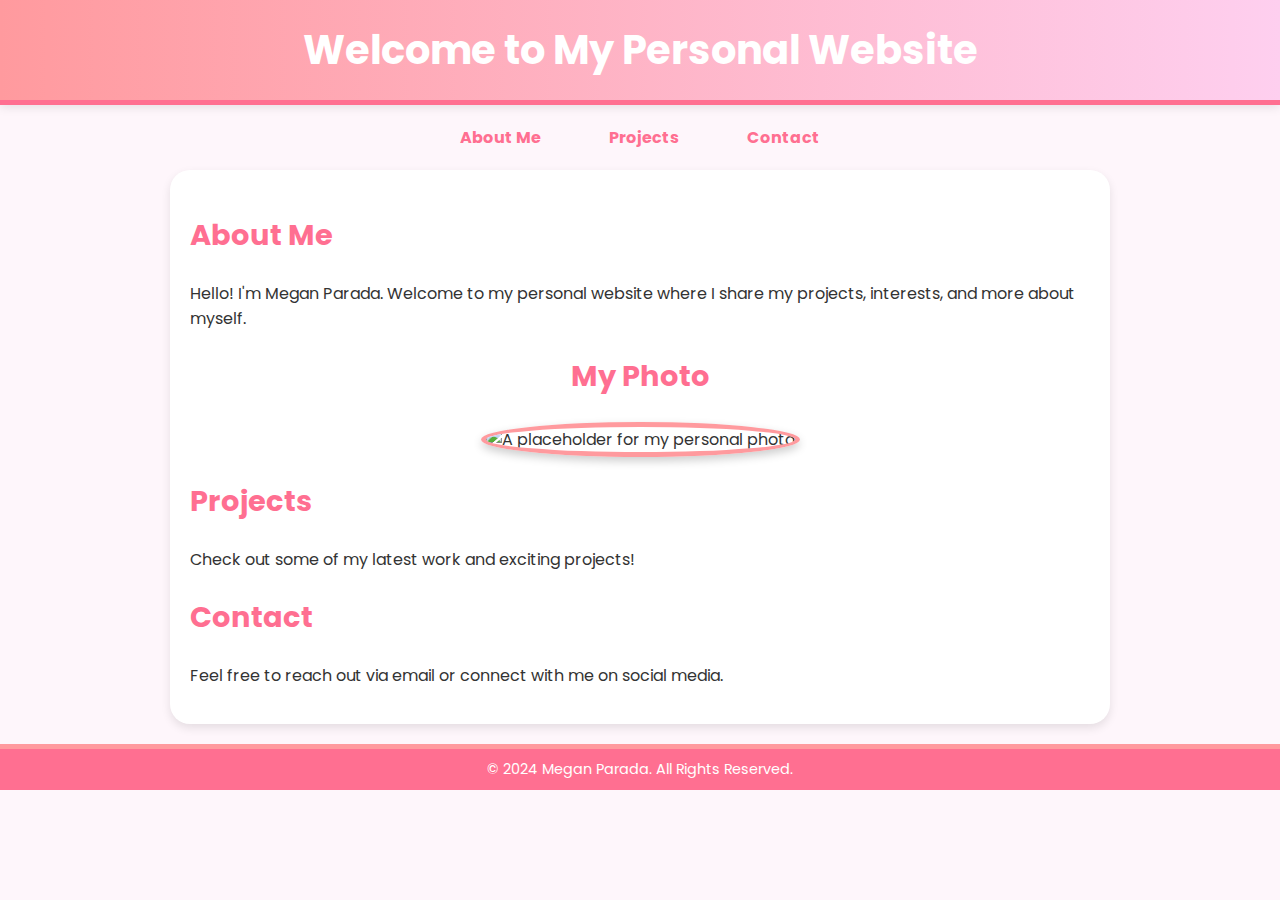
==== index.html @ aedd2c14 "Update index.html" ====
<!DOCTYPE html>
<html lang="en">

<head>
    <meta charset="UTF-8">
    <meta name="viewport" content="width=device-width, initial-scale=1.0">
    <title>Megan Parada</title>
    <link href="https://fonts.googleapis.com/css2?family=Poppins:wght@300;400;700&display=swap" rel="stylesheet">
<style>
        /* General Styles */
        body {
            font-family: 'Poppins', sans-serif;
            margin: 0;
            padding: 0;
            background-color: #fef6fb; /* Light pastel pink */
            color: #333;
        }

        /* Header */
        header {
            background: linear-gradient(to right, #ff9a9e, #fecfef); /* Pink gradient */
            color: white;
            text-align: center;
            padding: 20px 0;
            border-bottom: 5px solid #ff6f91;
            box-shadow: 0 2px 10px rgba(0, 0, 0, 0.1);
        }

        header h1 {
            margin: 0;
            font-size: 2.5rem;
        }

        /* Navigation */
        nav {
            margin: 20px 0;
            text-align: center;
        }

        nav a {
            margin: 0 15px;
            text-decoration: none;
            color: #ff6f91;
            font-weight: bold;
            border: 2px solid transparent;
            padding: 5px 15px;
            border-radius: 20px;
            transition: all 0.3s ease;
        }

        nav a:hover {
            background-color: #ff6f91;
            color: white;
            border-color: #ff6f91;
        }

        /* Container */
        .container {
            max-width: 900px;
            margin: 20px auto;
            padding: 20px;
            background: white;
            box-shadow: 0 4px 10px rgba(0, 0, 0, 0.1);
            border-radius: 20px;
        }

        h2 {
            color: #ff6f91;
            font-size: 1.8rem;
        }

        /* Photo Section */
        .photo {
            text-align: center;
            margin-bottom: 20px;
        }

        .photo img {
            max-width: 100%;
            height: auto;
            border-radius: 50%;
            border: 5px solid #ff9a9e;
            box-shadow: 0 4px 10px rgba(0, 0, 0, 0.2);
        }

        /* Footer */
        footer {
            text-align: center;
            padding: 10px 0;
            background-color: #ff6f91;
            color: white;
            border-top: 5px solid #ff9a9e;
        }

        footer p {
            margin: 0;
            font-size: 0.9rem;
        }

        /* Responsive */
        @media (max-width: 768px) {
            header h1 {
                font-size: 2rem;
            }

            nav a {
                margin: 0 10px;
                padding: 5px 10px;
            }
        }
    </style>
</head>

<body>
    <header>
        <h1>Welcome to My Personal Website</h1>
    </header>
    <nav>
        <a href="#about">About Me</a>
        <a href="#projects">Projects</a>
        <a href="#contact">Contact</a>
    </nav>
    <div class="container">
        <section id="about">
            <h2>About Me</h2>
            <p>Hello! I'm Megan Parada. Welcome to my personal website where I share my projects, interests, and more about myself. </p>
        </section>
        <div class="photo">
            <h2>My Photo</h2>
            <img src="/images/Megan_Parada.jpeg" alt="A placeholder for my personal photo">
        </div>
        <section id="projects">
            <h2>Projects</h2>
            <p>Check out some of my latest work and exciting projects!</p>
        </section>
        <section id="contact">
            <h2>Contact</h2>
            <p>Feel free to reach out via email or connect with me on social media.</p>
        </section>
    </div>
    <footer>
        <p>&copy; 2024 Megan Parada. All Rights Reserved.</p>
    </footer>
</body>

</html>
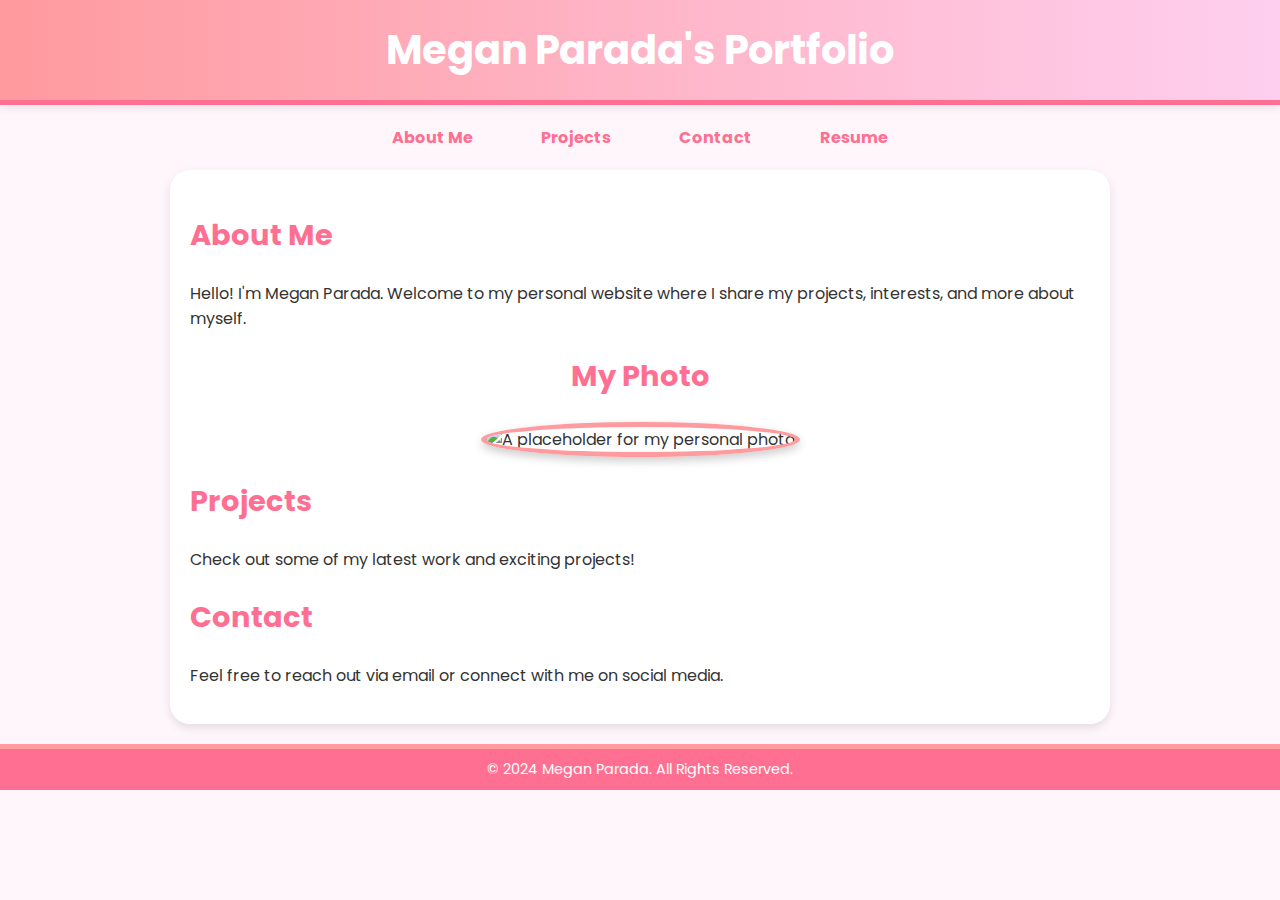
==== commit 6174bbf2: "Update index.html" ====
--- a/index.html
+++ b/index.html
@@ -113,12 +113,13 @@
 
 <body>
     <header>
-        <h1>Welcome to My Personal Website</h1>
+        <h1>Megan Parada's Portfolio</h1>
     </header>
     <nav>
         <a href="#about">About Me</a>
         <a href="#projects">Projects</a>
         <a href="#contact">Contact</a>
+        <a href="#resume">Resume</a>
     </nav>
     <div class="container">
         <section id="about">
@@ -127,7 +128,7 @@
         </section>
         <div class="photo">
             <h2>My Photo</h2>
-            <img src="/images/Megan_Parada.jpeg" alt="A placeholder for my personal photo">
+            <img src="images/Megan_Parada.jpeg" alt="A placeholder for my personal photo">
         </div>
         <section id="projects">
             <h2>Projects</h2>
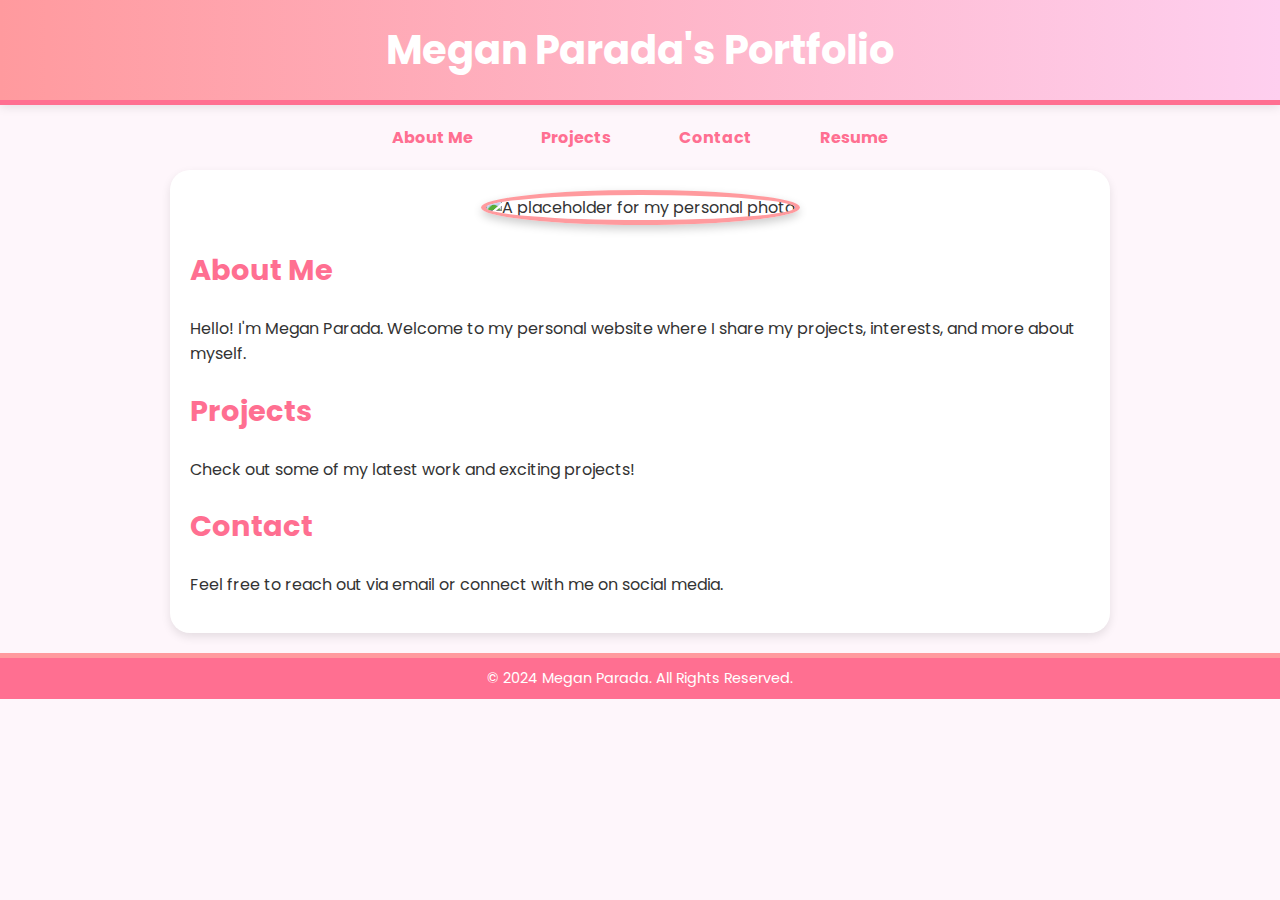
==== commit 756fd777: "Update index.html" ====
--- a/index.html
+++ b/index.html
@@ -96,6 +96,13 @@
             margin: 0;
             font-size: 0.9rem;
         }
+    
+        .small-photo {
+          width: 150px;
+          height: auto; /* Keeps aspect ratio */
+          border-radius: 10px; /* Optional: Adds rounded corners */
+          box-shadow: 0 4px 10px rgba(0, 0, 0, 0.2); /* Optional: Adds a shadow */
+        }
 
         /* Responsive */
         @media (max-width: 768px) {
@@ -122,14 +129,13 @@
         <a href="#resume">Resume</a>
     </nav>
     <div class="container">
+        <div class="photo">
+            <img src="images/Megan_Parada.jpeg" alt="A placeholder for my personal photo" class="small-photo">
+        </div>
         <section id="about">
             <h2>About Me</h2>
             <p>Hello! I'm Megan Parada. Welcome to my personal website where I share my projects, interests, and more about myself. </p>
         </section>
-        <div class="photo">
-            <h2>My Photo</h2>
-            <img src="images/Megan_Parada.jpeg" alt="A placeholder for my personal photo">
-        </div>
         <section id="projects">
             <h2>Projects</h2>
             <p>Check out some of my latest work and exciting projects!</p>
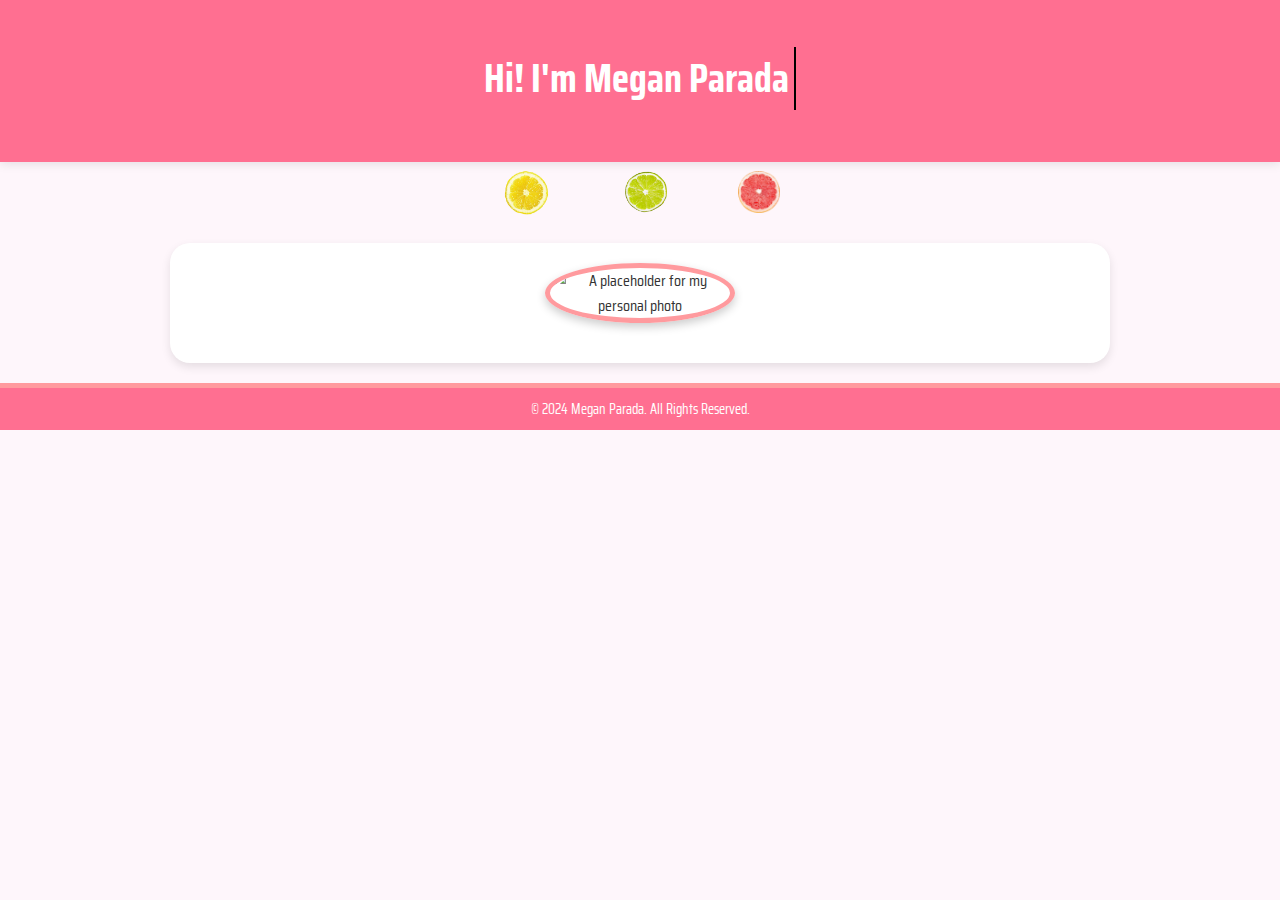
==== commit bfd7986a: "making the site more fun" ====
--- a/index.html
+++ b/index.html
@@ -1,153 +1,39 @@
 <!DOCTYPE html>
 <html lang="en">
+  <head>
+    <meta charset="UTF-8" />
+    <meta name="viewport" content="width=device-width, initial-scale=1.0" />
+    <link rel="preconnect" href="https://fonts.googleapis.com" />
+    <link rel="preconnect" href="https://fonts.gstatic.com" crossorigin />
+    <link
+      href="https://fonts.googleapis.com/css2?family=Poppins:ital,wght@0,100;0,200;0,300;0,400;0,500;0,600;0,700;0,800;0,900;1,100;1,200;1,300;1,400;1,500;1,600;1,700;1,800;1,900&family=Roboto:ital,wght@0,100..900;1,100..900&family=Saira+Condensed:wght@100;200;300;400;500;600;700;800;900&family=Smooch+Sans:wght@100..900&family=Space+Mono:ital,wght@0,400;0,700;1,400;1,700&display=swap"
+      rel="stylesheet"
+    />
 
-<head>
-    <meta charset="UTF-8">
-    <meta name="viewport" content="width=device-width, initial-scale=1.0">
     <title>Megan Parada</title>
-    <link href="https://fonts.googleapis.com/css2?family=Poppins:wght@300;400;700&display=swap" rel="stylesheet">
-<style>
-        /* General Styles */
-        body {
-            font-family: 'Poppins', sans-serif;
-            margin: 0;
-            padding: 0;
-            background-color: #fef6fb; /* Light pastel pink */
-            color: #333;
-        }
+    <link rel="stylesheet" type="text/css" href="style/index.css" />
+  </head>
 
-        /* Header */
-        header {
-            background: linear-gradient(to right, #ff9a9e, #fecfef); /* Pink gradient */
-            color: white;
-            text-align: center;
-            padding: 20px 0;
-            border-bottom: 5px solid #ff6f91;
-            box-shadow: 0 2px 10px rgba(0, 0, 0, 0.1);
-        }
-
-        header h1 {
-            margin: 0;
-            font-size: 2.5rem;
-        }
-
-        /* Navigation */
-        nav {
-            margin: 20px 0;
-            text-align: center;
-        }
-
-        nav a {
-            margin: 0 15px;
-            text-decoration: none;
-            color: #ff6f91;
-            font-weight: bold;
-            border: 2px solid transparent;
-            padding: 5px 15px;
-            border-radius: 20px;
-            transition: all 0.3s ease;
-        }
-
-        nav a:hover {
-            background-color: #ff6f91;
-            color: white;
-            border-color: #ff6f91;
-        }
-
-        /* Container */
-        .container {
-            max-width: 900px;
-            margin: 20px auto;
-            padding: 20px;
-            background: white;
-            box-shadow: 0 4px 10px rgba(0, 0, 0, 0.1);
-            border-radius: 20px;
-        }
-
-        h2 {
-            color: #ff6f91;
-            font-size: 1.8rem;
-        }
-
-        /* Photo Section */
-        .photo {
-            text-align: center;
-            margin-bottom: 20px;
-        }
-
-        .photo img {
-            max-width: 100%;
-            height: auto;
-            border-radius: 50%;
-            border: 5px solid #ff9a9e;
-            box-shadow: 0 4px 10px rgba(0, 0, 0, 0.2);
-        }
-
-        /* Footer */
-        footer {
-            text-align: center;
-            padding: 10px 0;
-            background-color: #ff6f91;
-            color: white;
-            border-top: 5px solid #ff9a9e;
-        }
-
-        footer p {
-            margin: 0;
-            font-size: 0.9rem;
-        }
-    
-        .small-photo {
-          width: 150px;
-          height: auto; /* Keeps aspect ratio */
-          border-radius: 10px; /* Optional: Adds rounded corners */
-          box-shadow: 0 4px 10px rgba(0, 0, 0, 0.2); /* Optional: Adds a shadow */
-        }
-
-        /* Responsive */
-        @media (max-width: 768px) {
-            header h1 {
-                font-size: 2rem;
-            }
-
-            nav a {
-                margin: 0 10px;
-                padding: 5px 10px;
-            }
-        }
-    </style>
-</head>
-
-<body>
+  <body>
     <header>
-        <h1>Megan Parada's Portfolio</h1>
+      <h1>Hi! I'm <span class="name" id="name">Megan Parada</span></h1>
     </header>
-    <nav>
-        <a href="#about">About Me</a>
-        <a href="#projects">Projects</a>
-        <a href="#contact">Contact</a>
-        <a href="#resume">Resume</a>
-    </nav>
+    <div class="nav-buttons">
+      <img id="lemon" src="./images/lemon.png" />
+      <img id="lime" src="./images/lime_1.png" />
+      <img id="grapefruit" src="./images/grapefruit.png" />
+    </div>
     <div class="container">
-        <div class="photo">
-            <img src="images/Megan_Parada.jpeg" alt="A placeholder for my personal photo" class="small-photo">
-        </div>
-        <section id="about">
-            <h2>About Me</h2>
-            <p>Hello! I'm Megan Parada. Welcome to my personal website where I share my projects, interests, and more about myself. </p>
-        </section>
-        <section id="projects">
-            <h2>Projects</h2>
-            <p>Check out some of my latest work and exciting projects!</p>
-        </section>
-        <section id="contact">
-            <h2>Contact</h2>
-            <p>Feel free to reach out via email or connect with me on social media.</p>
-        </section>
+      <div class="photo">
+        <img
+          src="./images/Megan_Parada.jpeg"
+          alt="A placeholder for my personal photo"
+        />
+      </div>
     </div>
     <footer>
-        <p>&copy; 2024 Megan Parada. All Rights Reserved.</p>
+      <p>&copy; 2024 Megan Parada. All Rights Reserved.</p>
     </footer>
-</body>
-
+    <script src="scripts/page.js"></script>
+  </body>
 </html>
--- a/style/index.css
+++ b/style/index.css
@@ -0,0 +1,146 @@
+/* General Styles */
+@import url("https://fonts.googleapis.com/css2?family=Roboto:wght@400;700&family=Playfair+Display:wght@700&family=Pacifico&display=swap");
+
+body {
+  font-family: "Saira Condensed", serif;
+  margin: 0;
+  padding: 0;
+  background-color: #fef6fb; /* Light pastel pink */
+  color: #333;
+  align-items: center;
+  position: absolute;
+  justify-content: center;
+}
+
+/* Header */
+header {
+  background: #ff6f91;
+  color: white;
+  text-align: center;
+  padding: 20px 0;
+  border-bottom: 5px solid #ff6f91;
+  box-shadow: 0 2px 10px rgba(0, 0, 0, 0.1);
+}
+
+h1 {
+  font-size: 2.5rem;
+  white-space: nowrap;
+  text-align: center;
+}
+
+.name {
+  display: inline-block;
+  border-right: 2px solid black;
+  padding-right: 5px;
+  animation: blink 0.8s infinite;
+  transition: opacity 0.5s ease-in-out;
+}
+
+@keyframes blink {
+  50% {
+    border-color: transparent;
+  }
+}
+
+/* Navigation */
+nav {
+  margin: 20px 0;
+  text-align: center;
+}
+
+nav a {
+  margin: 0 15px;
+  text-decoration: none;
+  color: #ff6f91;
+  font-weight: bold;
+  border: 2px solid transparent;
+  padding: 5px 15px;
+  border-radius: 20px;
+  transition: all 0.3s ease;
+}
+
+nav a:hover {
+  background-color: #ff6f91;
+  color: white;
+  border-color: #ff6f91;
+}
+
+/* Container */
+.container {
+  max-width: 900px;
+  margin: 20px auto;
+  padding: 20px;
+  background: white;
+  box-shadow: 0 4px 10px rgba(0, 0, 0, 0.1);
+  border-radius: 20px;
+}
+
+h2 {
+  color: #ff6f91;
+  font-size: 1.8rem;
+}
+
+/* Photo Section */
+.photo {
+  text-align: center;
+  margin-bottom: 20px;
+}
+
+.photo img {
+  max-width: 20%;
+  height: auto;
+  border-radius: 50%;
+  border: 5px solid #ff9a9e;
+  box-shadow: 0 4px 10px rgba(0, 0, 0, 0.2);
+}
+
+.nav-buttons {
+  display: flex;
+  justify-content: space-between;
+  margin-left: 500px;
+  margin-right: 500px;
+  position: relative;
+  gap: 20px;
+  align-items: center;
+}
+
+/* Footer */
+footer {
+  text-align: center;
+  padding: 10px 0;
+  background-color: #ff6f91;
+  color: white;
+  border-top: 5px solid #ff9a9e;
+}
+
+#lemon {
+  width: 19%;
+  height: 19%;
+}
+
+#lime {
+  width: 15%;
+  height: 15%;
+}
+
+#grapefruit {
+  width: 15%;
+  height: 15%;
+}
+
+footer p {
+  margin: 0;
+  font-size: 0.9rem;
+}
+
+/* Responsive */
+@media (max-width: 768px) {
+  header h1 {
+    font-size: 2rem;
+  }
+
+  nav a {
+    margin: 0 10px;
+    padding: 5px 10px;
+  }
+}
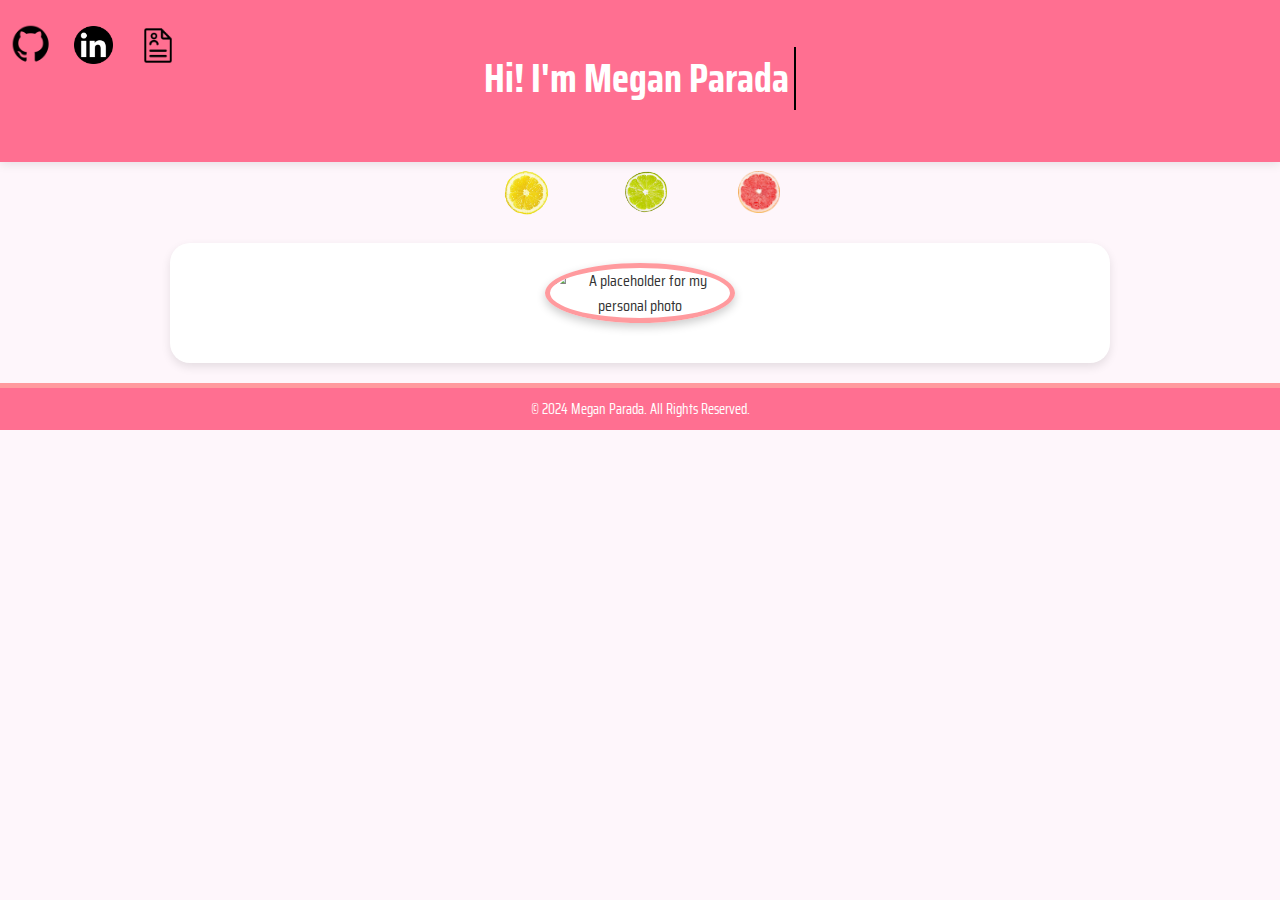
==== commit 1c2dd9fe: "adding tooltips and icons" ====
--- a/index.html
+++ b/index.html
@@ -16,12 +16,44 @@
 
   <body>
     <header>
+      <div id="icon-header">
+        <img
+          id="git"
+          src="./images/github.jpg"
+          onclick="window.location.href='https://github.com/meganparada9';"
+        />
+        <img
+          id="linkedin"
+          src="./images/linkedin.jpg"
+          onclick="window.location.href='https://www.linkedin.com/in/megan-parada-umich/';"
+        />
+        <img id="resume" src="./images/resume-7.png" />
+      </div>
       <h1>Hi! I'm <span class="name" id="name">Megan Parada</span></h1>
     </header>
     <div class="nav-buttons">
-      <img id="lemon" src="./images/lemon.png" />
-      <img id="lime" src="./images/lime_1.png" />
-      <img id="grapefruit" src="./images/grapefruit.png" />
+      <img
+        class="image-button"
+        id="lemon"
+        onmouseover="tooltip_show_lemon()"
+        onmouseleave="tooltip_hide_lemon()"
+        src="./images/lemon.png"
+      />
+      <div class="tooltip-box" id="tooltipBoxLemon"></div>
+      <img
+        id="lime"
+        onmouseover="tooltip_show_lime()"
+        onmouseleave="tooltip_hide_lime()"
+        src="./images/lime_1.png"
+      />
+      <div class="tooltip-box-lime" id="tooltipBoxLime"></div>
+      <img
+        id="grapefruit"
+        onmouseover="tooltip_show_grape()"
+        onmouseleave="tooltip_hide_grape()"
+        src="./images/grapefruit.png"
+      />
+      <div class="tooltip-box-grapefruit" id="tooltipBoxGrape"></div>
     </div>
     <div class="container">
       <div class="photo">
@@ -34,6 +66,7 @@
     <footer>
       <p>&copy; 2024 Megan Parada. All Rights Reserved.</p>
     </footer>
+    <script src="scripts/jquery.min.js"></script>
     <script src="scripts/page.js"></script>
   </body>
 </html>
--- a/style/index.css
+++ b/style/index.css
@@ -40,6 +40,14 @@
   50% {
     border-color: transparent;
   }
+}
+
+title {
+  flex-grow: 1; /* Pushes text to the center */
+  text-align: center;
+  font-size: 2rem;
+  font-weight: bold;
+  color: white;
 }
 
 /* Navigation */
@@ -86,6 +94,92 @@
   margin-bottom: 20px;
 }
 
+.tooltip-box {
+  position: absolute;
+  background-color: #efcf14;
+  color: white;
+  padding: 5px 10px;
+  border-radius: 5px;
+  border-color: white;
+  white-space: nowrap;
+  font-size: 14px;
+  display: none;
+  margin-left: 13.5px;
+  margin-top: 115px;
+  pointer-events: none;
+}
+
+.tooltip-box-lime {
+  position: absolute;
+  background-color: #c6d223;
+  color: white;
+  padding: 5px 10px;
+  border-radius: 5px;
+  border-color: white;
+  white-space: nowrap;
+  font-size: 14px;
+  display: none;
+  margin-left: 200px;
+  margin-top: 110px;
+  pointer-events: none;
+}
+
+.tooltip-box-grapefruit {
+  position: absolute;
+  background-color: #f47470;
+  color: white;
+  padding: 5px 10px;
+  border-radius: 5px;
+  border-color: white;
+  white-space: nowrap;
+  font-size: 14px;
+  display: none;
+  margin-left: 415px;
+  margin-top: 110px;
+  pointer-events: none;
+}
+
+#git {
+  width: 3.5%;
+}
+
+#linkedin {
+  width: 3%;
+  height: auto;
+  display: inline-block; /* Ensures no unnecessary space */
+}
+
+#resume {
+  width: 4%;
+}
+
+#icon-header {
+  display: flex;
+  align-items: center;
+  position: absolute;
+  gap: 20px;
+  left: 10px;
+
+  /* flex-direction: row; */
+}
+
+a {
+  text-decoration: none; /* Removes underline */
+  border: none; /* Removes any default borders */
+  margin: 0; /* Removes any extra spacing around */
+  padding: 0; /* Ensures no extra space inside */
+  display: inline-block;
+}
+
+a img {
+  display: block;
+}
+
+.image-button {
+  cursor: pointer;
+  width: 100px;
+}
+
 .photo img {
   max-width: 20%;
   height: auto;
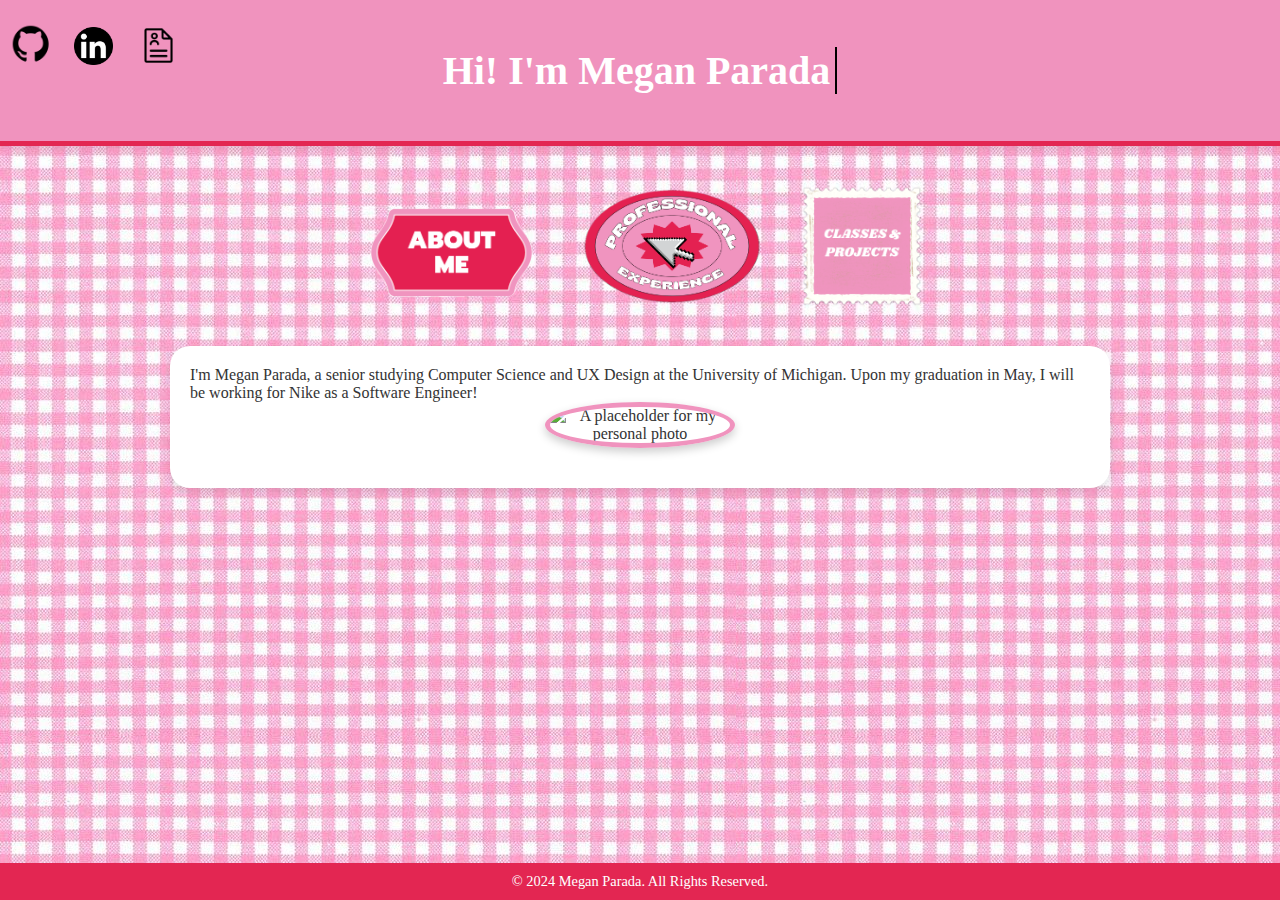
==== commit 01fa8086: "adding stickers for buttons" ====
--- a/index.html
+++ b/index.html
@@ -6,7 +6,7 @@
     <link rel="preconnect" href="https://fonts.googleapis.com" />
     <link rel="preconnect" href="https://fonts.gstatic.com" crossorigin />
     <link
-      href="https://fonts.googleapis.com/css2?family=Poppins:ital,wght@0,100;0,200;0,300;0,400;0,500;0,600;0,700;0,800;0,900;1,100;1,200;1,300;1,400;1,500;1,600;1,700;1,800;1,900&family=Roboto:ital,wght@0,100..900;1,100..900&family=Saira+Condensed:wght@100;200;300;400;500;600;700;800;900&family=Smooch+Sans:wght@100..900&family=Space+Mono:ital,wght@0,400;0,700;1,400;1,700&display=swap"
+      href="https://fonts.googleapis.com/css2?family=Poppins:ital,wght@0,100;0,200;0,300;0,400;0,500;0,600;0,700;0,800;0,900;1,100;1,200;1,300;1,400;1,500;1,600;1,700;1,800;1,900&family=Roboto:ital,wght@0,100..900;1,100..900&family=Saira+Condensed:wght@100;200;300;400;500;600;700;800;900&family=Smooch+Sans:wght@100..900&family=Space+Mono:ital,wght@0,400;0,700;1,400;1,700&family=Ubuntu+Mono:ital,wght@0,400;0,700;1,400;1,700&display=swap"
       rel="stylesheet"
     />
 
@@ -15,7 +15,7 @@
   </head>
 
   <body>
-    <header>
+    <header id="header">
       <div id="icon-header">
         <img
           id="git"
@@ -27,7 +27,9 @@
           src="./images/linkedin.jpg"
           onclick="window.location.href='https://www.linkedin.com/in/megan-parada-umich/';"
         />
-        <img id="resume" src="./images/resume-7.png" />
+        <a href="./images/resume.pdf" download="Megan_Parada_Resume.pdf"
+          ><img id="resume" src="./images/resume-7.png"
+        /></a>
       </div>
       <h1>Hi! I'm <span class="name" id="name">Megan Parada</span></h1>
     </header>
@@ -37,25 +39,34 @@
         id="lemon"
         onmouseover="tooltip_show_lemon()"
         onmouseleave="tooltip_hide_lemon()"
-        src="./images/lemon.png"
+        src="./images/new_sticker.png"
       />
-      <div class="tooltip-box" id="tooltipBoxLemon"></div>
+      <!-- <button class="sticker-button">About Me</button> -->
+      <!-- <div class="tooltip-box" id="tooltipBoxLemon"></div> -->
+      <!-- <button>About Me</button> -->
+      <!-- <button id="experience">Professional Experience</button>
+      <button id="experience">Classwork & Projects</button> -->
       <img
         id="lime"
         onmouseover="tooltip_show_lime()"
         onmouseleave="tooltip_hide_lime()"
-        src="./images/lime_1.png"
+        src="./images/prof.png"
       />
-      <div class="tooltip-box-lime" id="tooltipBoxLime"></div>
+      <!-- <div class="tooltip-box-lime" id="tooltipBoxLime"></div> -->
       <img
         id="grapefruit"
         onmouseover="tooltip_show_grape()"
         onmouseleave="tooltip_hide_grape()"
-        src="./images/grapefruit.png"
+        src="./images/new_classes.png"
       />
-      <div class="tooltip-box-grapefruit" id="tooltipBoxGrape"></div>
+      <!-- <div class="tooltip-box-grapefruit" id="tooltipBoxGrape"></div> -->
     </div>
     <div class="container">
+      <div>
+        I'm Megan Parada, a senior studying Computer Science and UX Design at
+        the University of Michigan. Upon my graduation in May, I will be working
+        for Nike as a Software Engineer!
+      </div>
       <div class="photo">
         <img
           src="./images/Megan_Parada.jpeg"
--- a/style/index.css
+++ b/style/index.css
@@ -2,10 +2,11 @@
 @import url("https://fonts.googleapis.com/css2?family=Roboto:wght@400;700&family=Playfair+Display:wght@700&family=Pacifico&display=swap");
 
 body {
-  font-family: "Saira Condensed", serif;
+  font-family: "Ubuntu Mono", serif;
   margin: 0;
   padding: 0;
-  background-color: #fef6fb; /* Light pastel pink */
+  /* background-color: #fef6fb; Light pastel pink */
+  background-image: url("../images/secondpink.jpg");
   color: #333;
   align-items: center;
   position: absolute;
@@ -13,13 +14,14 @@
 }
 
 /* Header */
-header {
-  background: #ff6f91;
+#header {
+  background: #f093be;
   color: white;
   text-align: center;
   padding: 20px 0;
-  border-bottom: 5px solid #ff6f91;
+  border-bottom: 5px solid #e32652;
   box-shadow: 0 2px 10px rgba(0, 0, 0, 0.1);
+  margin-bottom: 20px;
 }
 
 h1 {
@@ -32,15 +34,15 @@
   display: inline-block;
   border-right: 2px solid black;
   padding-right: 5px;
-  animation: blink 0.8s infinite;
-  transition: opacity 0.5s ease-in-out;
-}
-
+  /* animation: blink 0.8s infinite;
+  transition: opacity 0.5s ease-in-out; */
+}
+/* 
 @keyframes blink {
   50% {
     border-color: transparent;
   }
-}
+} */
 
 title {
   flex-grow: 1; /* Pushes text to the center */
@@ -141,16 +143,19 @@
 
 #git {
   width: 3.5%;
+  cursor: pointer;
 }
 
 #linkedin {
   width: 3%;
   height: auto;
   display: inline-block; /* Ensures no unnecessary space */
+  cursor: pointer;
 }
 
 #resume {
-  width: 4%;
+  width: 10%;
+  cursor: pointer;
 }
 
 #icon-header {
@@ -171,6 +176,39 @@
   display: inline-block;
 }
 
+button {
+  width: 100px;
+  height: 60px;
+  background: #e32652;
+  color: white;
+  font-family: "Ubuntu Mono", serif;
+  font-size: 20px;
+  border: 2px solid white;
+  border-radius: 8px;
+  cursor: pointer;
+
+  /* display: inline-block;
+  background: rgba(255, 255, 204, 0.9); 
+  padding: 12px 24px;
+  font-size: 18px;
+  font-weight: bold;
+  text-transform: uppercase;
+  border: 2px dashed rgba(0, 0, 0, 0.5);
+  clip-path: polygon(0% 0%, 100% 0%, 95% 100%, 5% 100%);
+  box-shadow: 2px 4px 6px rgba(0, 0, 0, 0.3);
+  transform: rotate(-3deg); 
+  cursor: pointer; */
+}
+
+#experience {
+  width: 200px;
+  height: 60px;
+}
+
+button:hover {
+  background: #f093be;
+}
+
 a img {
   display: block;
 }
@@ -184,17 +222,17 @@
   max-width: 20%;
   height: auto;
   border-radius: 50%;
-  border: 5px solid #ff9a9e;
+  border: 5px solid #f093be;
   box-shadow: 0 4px 10px rgba(0, 0, 0, 0.2);
 }
 
 .nav-buttons {
   display: flex;
-  justify-content: space-between;
-  margin-left: 500px;
-  margin-right: 500px;
+  justify-content: center;
+  margin-left: auto;
+  margin-right: auto;
   position: relative;
-  gap: 20px;
+  gap: 30px;
   align-items: center;
 }
 
@@ -202,24 +240,27 @@
 footer {
   text-align: center;
   padding: 10px 0;
-  background-color: #ff6f91;
-  color: white;
-  border-top: 5px solid #ff9a9e;
+  background-color: #e32652;
+  color: white;
+  position: fixed;
+  bottom: 0;
+  left: 0;
+  width: 100%;
 }
 
 #lemon {
-  width: 19%;
-  height: 19%;
+  width: 15%;
+  height: auto;
 }
 
 #lime {
   width: 15%;
-  height: 15%;
+  height: auto;
 }
 
 #grapefruit {
-  width: 15%;
-  height: 15%;
+  width: 10%;
+  height: auto;
 }
 
 footer p {
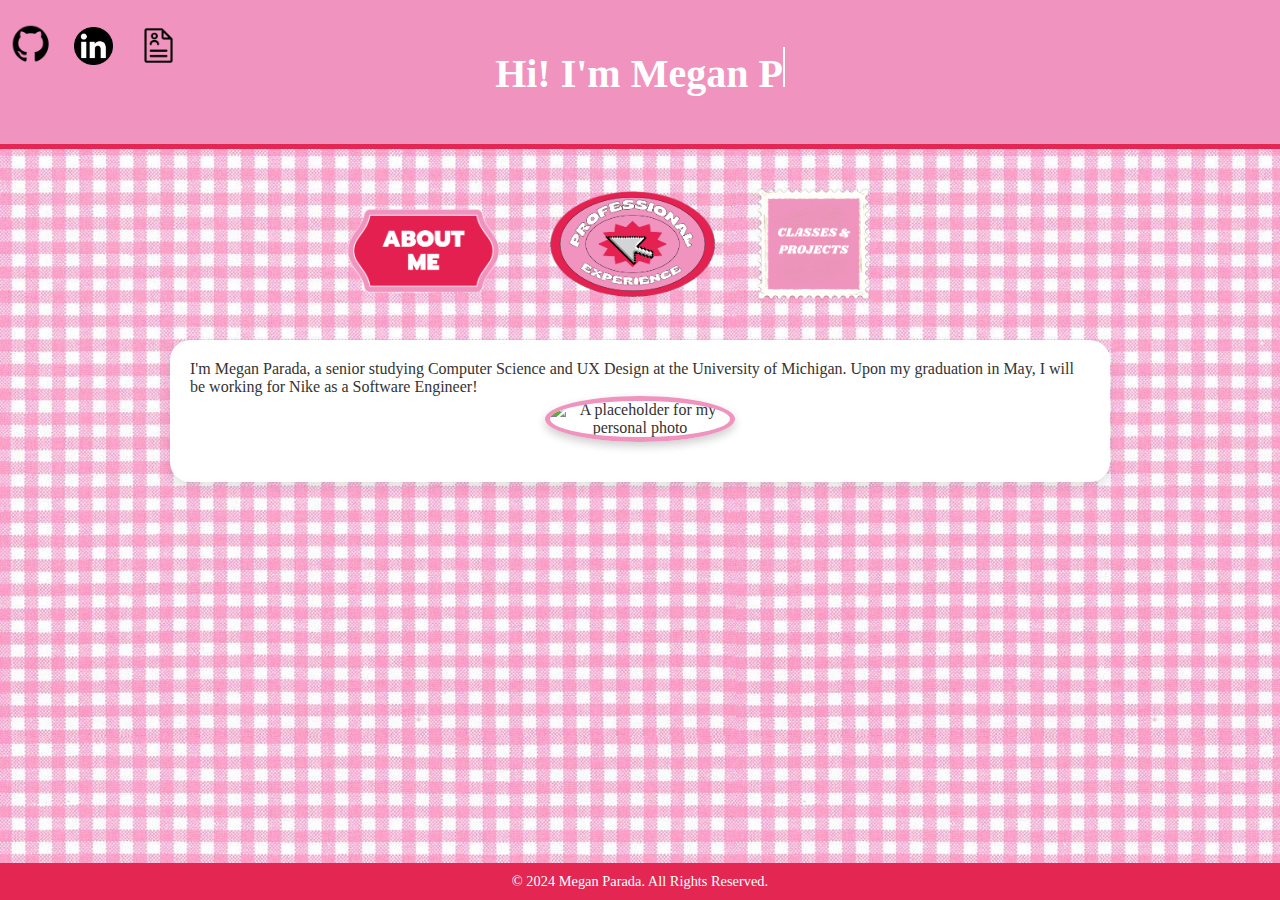
==== commit 6ce2806b: "adding rotating header" ====
--- a/index.html
+++ b/index.html
@@ -3,6 +3,7 @@
   <head>
     <meta charset="UTF-8" />
     <meta name="viewport" content="width=device-width, initial-scale=1.0" />
+    <link rel="icon" href="./images/MP_header.png" />
     <link rel="preconnect" href="https://fonts.googleapis.com" />
     <link rel="preconnect" href="https://fonts.gstatic.com" crossorigin />
     <link
@@ -31,7 +32,7 @@
           ><img id="resume" src="./images/resume-7.png"
         /></a>
       </div>
-      <h1>Hi! I'm <span class="name" id="name">Megan Parada</span></h1>
+      <h1>Hi! I'm <span id="typing"></span><span class="cursor"></span></h1>
     </header>
     <div class="nav-buttons">
       <img
@@ -48,12 +49,15 @@
       <button id="experience">Classwork & Projects</button> -->
       <img
         id="lime"
+        class="image-button"
         onmouseover="tooltip_show_lime()"
         onmouseleave="tooltip_hide_lime()"
+        onclick="window.location.href='professional.html';"
         src="./images/prof.png"
       />
       <!-- <div class="tooltip-box-lime" id="tooltipBoxLime"></div> -->
       <img
+        class="image-button"
         id="grapefruit"
         onmouseover="tooltip_show_grape()"
         onmouseleave="tooltip_hide_grape()"
--- a/style/index.css
+++ b/style/index.css
@@ -5,6 +5,7 @@
   font-family: "Ubuntu Mono", serif;
   margin: 0;
   padding: 0;
+  width: 100%;
   /* background-color: #fef6fb; Light pastel pink */
   background-image: url("../images/secondpink.jpg");
   color: #333;
@@ -20,8 +21,8 @@
   text-align: center;
   padding: 20px 0;
   border-bottom: 5px solid #e32652;
-  box-shadow: 0 2px 10px rgba(0, 0, 0, 0.1);
   margin-bottom: 20px;
+  width: 100%;
 }
 
 h1 {
@@ -30,19 +31,22 @@
   text-align: center;
 }
 
-.name {
+.cursor {
   display: inline-block;
-  border-right: 2px solid black;
-  padding-right: 5px;
-  /* animation: blink 0.8s infinite;
-  transition: opacity 0.5s ease-in-out; */
-}
-/* 
+  width: 2px;
+  height: 1em;
+  background: white;
+  animation: blink 0.8s infinite;
+}
 @keyframes blink {
+  0%,
+  100% {
+    opacity: 1;
+  }
   50% {
-    border-color: transparent;
-  }
-} */
+    opacity: 0;
+  }
+}
 
 title {
   flex-grow: 1; /* Pushes text to the center */
@@ -218,6 +222,20 @@
   width: 100px;
 }
 
+.image-button:hover {
+  animation: bounce 0.5s ease-in-out;
+}
+
+@keyframes bounce {
+  0%,
+  100% {
+    transform: translateY(0);
+  }
+  50% {
+    transform: translateY(-8px);
+  }
+}
+
 .photo img {
   max-width: 20%;
   height: auto;
@@ -229,9 +247,8 @@
 .nav-buttons {
   display: flex;
   justify-content: center;
-  margin-left: auto;
-  margin-right: auto;
   position: relative;
+  margin-right: 75px;
   gap: 30px;
   align-items: center;
 }
@@ -251,16 +268,22 @@
 #lemon {
   width: 15%;
   height: auto;
+  margin: 0;
+  padding: 0;
 }
 
 #lime {
   width: 15%;
   height: auto;
+  margin: 0;
+  padding: 0;
 }
 
 #grapefruit {
   width: 10%;
   height: auto;
+  margin: 0;
+  padding: 0;
 }
 
 footer p {
